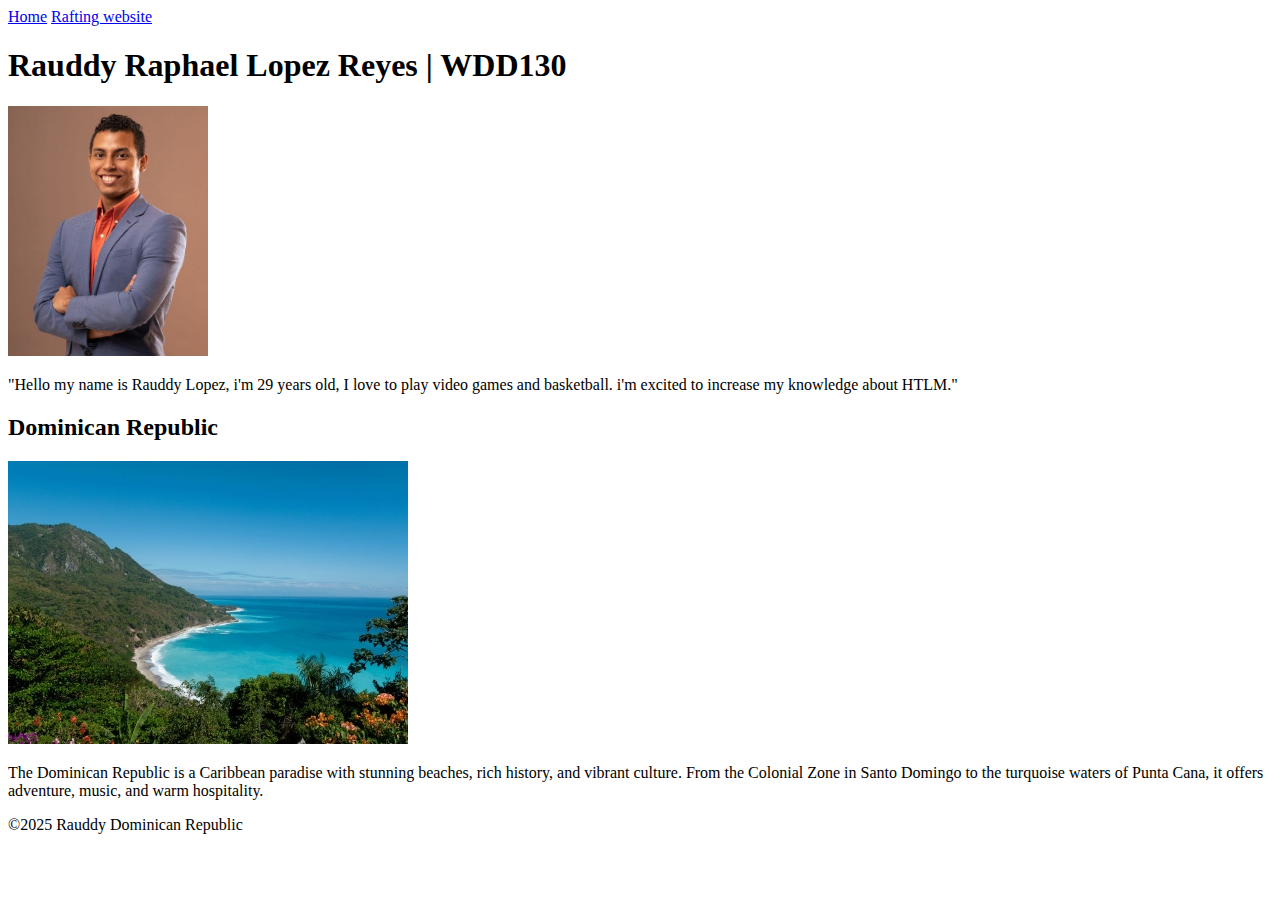
==== index.html @ 86ff1712 "Follow up for week01" ====
<!DOCTYPE html>
<html lang="en">
<head>
    <meta charset="UTF-8">
    <meta name="viewport" content="width=device-width, initial-scale=1.0">
    <meta name="description" content="Rauddy Raphael Lopez Reyes | WDD 130 | the porpuse of the page is for future proyect">
    <meta name="Author" content="Rauddy Lopez">
    <title>Rauddy Raphael Lopez Reyes | WDD 130</title>
</head>

<body>
    <header>
        <nav>
            <a href="#">Home</a>
            <a href="wwr">Rafting website</a>

        </nav>
    </header>
    <main>
<h1>
    Rauddy Raphael Lopez Reyes | WDD130
</h1>
<img src="Profile.jpg" alt="Rauddy" width="200">

<p>
    "Hello my name is Rauddy Lopez, i'm 29 years old, I love to play video games and basketball. i'm excited to increase
    my knowledge about HTLM."
</p>
    </main>
    <aside>
        <h2>Dominican Republic</h2>
        <img src="san-rafael-barahona(DR).jpg" alt="My Country">
        <p>The Dominican Republic is a Caribbean paradise with stunning beaches, rich history, and vibrant culture. 
            From the Colonial Zone in Santo Domingo to the turquoise waters of Punta Cana, it offers adventure, music, and warm hospitality. </p>
    </aside>
    <footer>
<p>
    &copy;2025  Rauddy  Dominican Republic
</p>
    </footer>
</body>
</html>
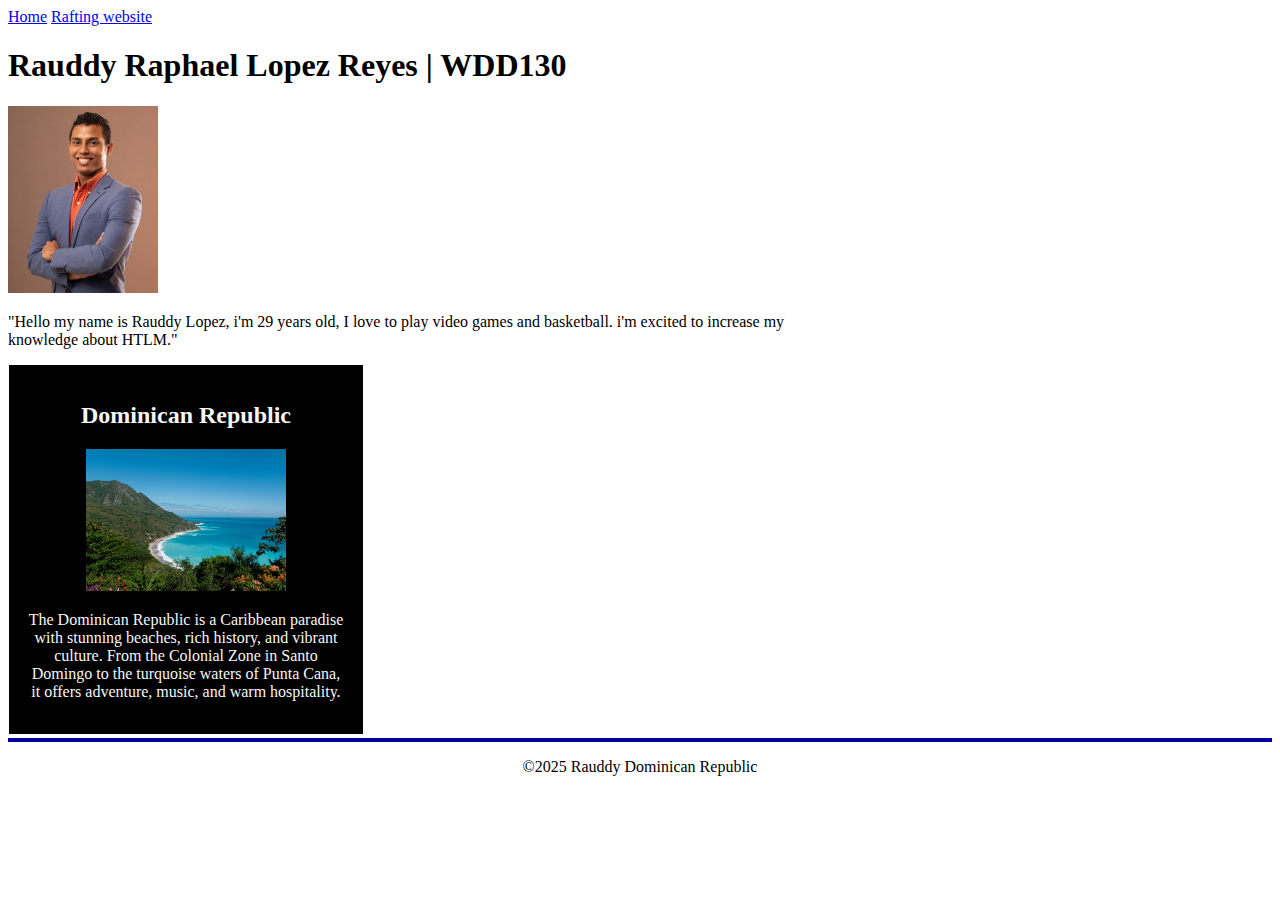
==== commit d824ab0d: "Index updated" ====
--- a/index.html
+++ b/index.html
@@ -6,6 +6,7 @@
     <meta name="description" content="Rauddy Raphael Lopez Reyes | WDD 130 | the porpuse of the page is for future proyect">
     <meta name="Author" content="Rauddy Lopez">
     <title>Rauddy Raphael Lopez Reyes | WDD 130</title>
+    <link rel="stylesheet" href="styles.css">
 </head>
 
 <body>
--- a/styles.css
+++ b/styles.css
@@ -0,0 +1,27 @@
+main{
+    max-width: 840px;
+}
+aside{
+    width: 20rem;
+    margin: 1px;
+    border: 1px solid rgb(0 0 0/ 0.2);
+    padding: 1rem;
+    background-color: #000;
+    color: #f6f6f6;
+    text-align: center;
+    
+}
+aside img{
+    width: 200px;
+    height: auto;
+}
+main img{
+    width: 150px;
+    height: auto;
+}
+p{padding: 0%;}
+footer{
+    margin-top: 4px;
+    border-top: 4px solid #00009a;
+    text-align: center;
+}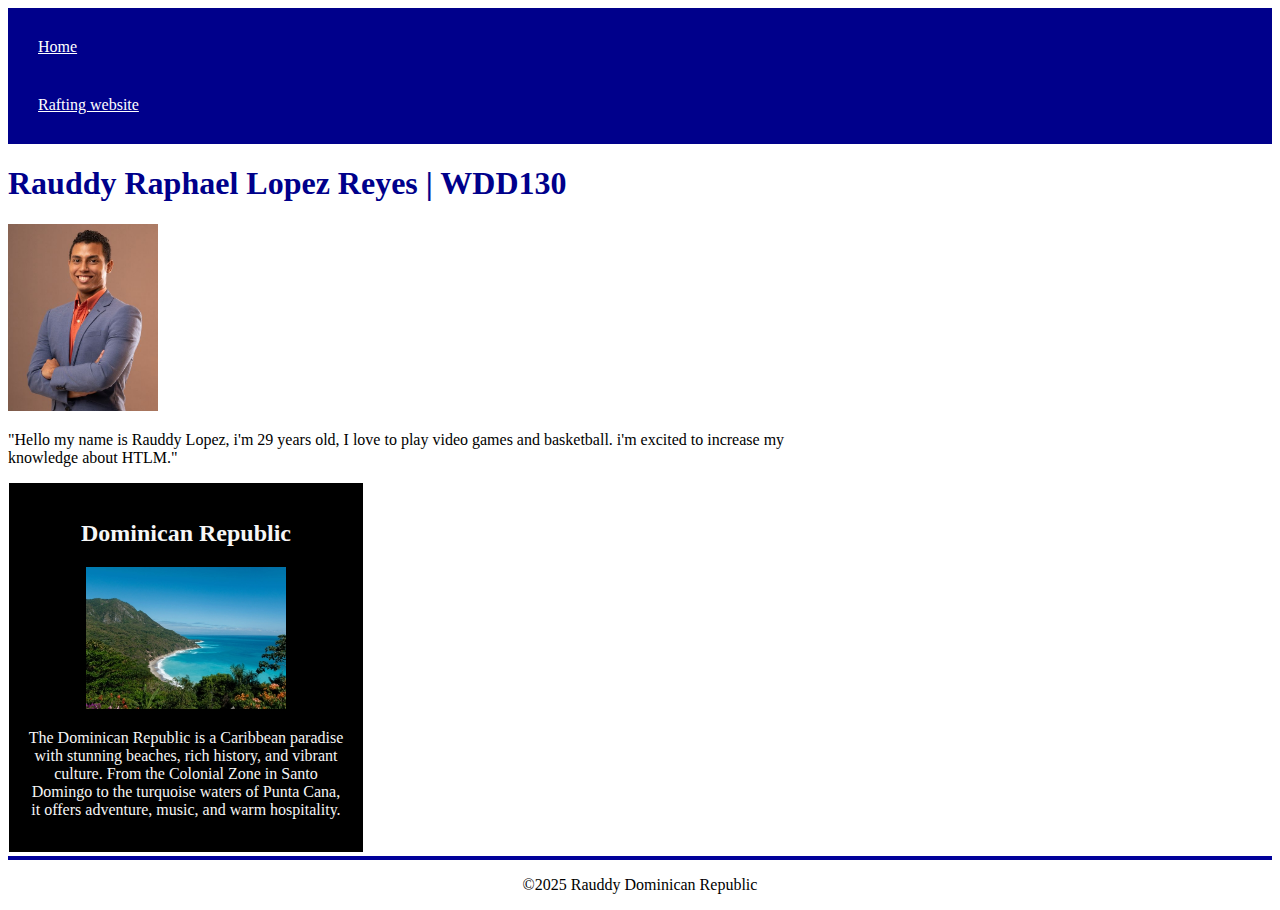
==== commit 6901ac89: "Files uodated" ====
--- a/index.html
+++ b/index.html
@@ -4,9 +4,9 @@
     <meta charset="UTF-8">
     <meta name="viewport" content="width=device-width, initial-scale=1.0">
     <meta name="description" content="Rauddy Raphael Lopez Reyes | WDD 130 | the porpuse of the page is for future proyect">
-    <meta name="Author" content="Rauddy Lopez">
+    <meta name="author" content="Rauddy Lopez">
     <title>Rauddy Raphael Lopez Reyes | WDD 130</title>
-    <link rel="stylesheet" href="styles.css">
+    <link rel="stylesheet" href="/styles/styles.css">
 </head>
 
 <body>
--- a/styles/styles.css
+++ b/styles/styles.css
@@ -0,0 +1,42 @@
+nav{
+    background-color: darkblue;
+    padding: 10px;
+}
+nav a{
+    color: white;
+    display: block;
+    padding: 20px;
+}
+h1{
+    color: darkblue;
+}
+
+main{
+    max-width: 840px;
+}
+aside{
+    width: 20rem;
+    margin: 1px;
+    border: 1px solid rgb(0 0 0/ 0.2);
+    padding: 1rem;
+    background-color: #000;
+    color: #f6f6f6;
+    text-align: center;
+    
+}
+aside img{
+    width: 200px;
+    height: auto;
+}
+main img{
+    width: 150px;
+    height: auto;
+}
+
+p {padding: 0;}
+
+footer{
+    margin-top: 4px;
+    border-top: 4px solid #00009a;
+    text-align: center;
+}